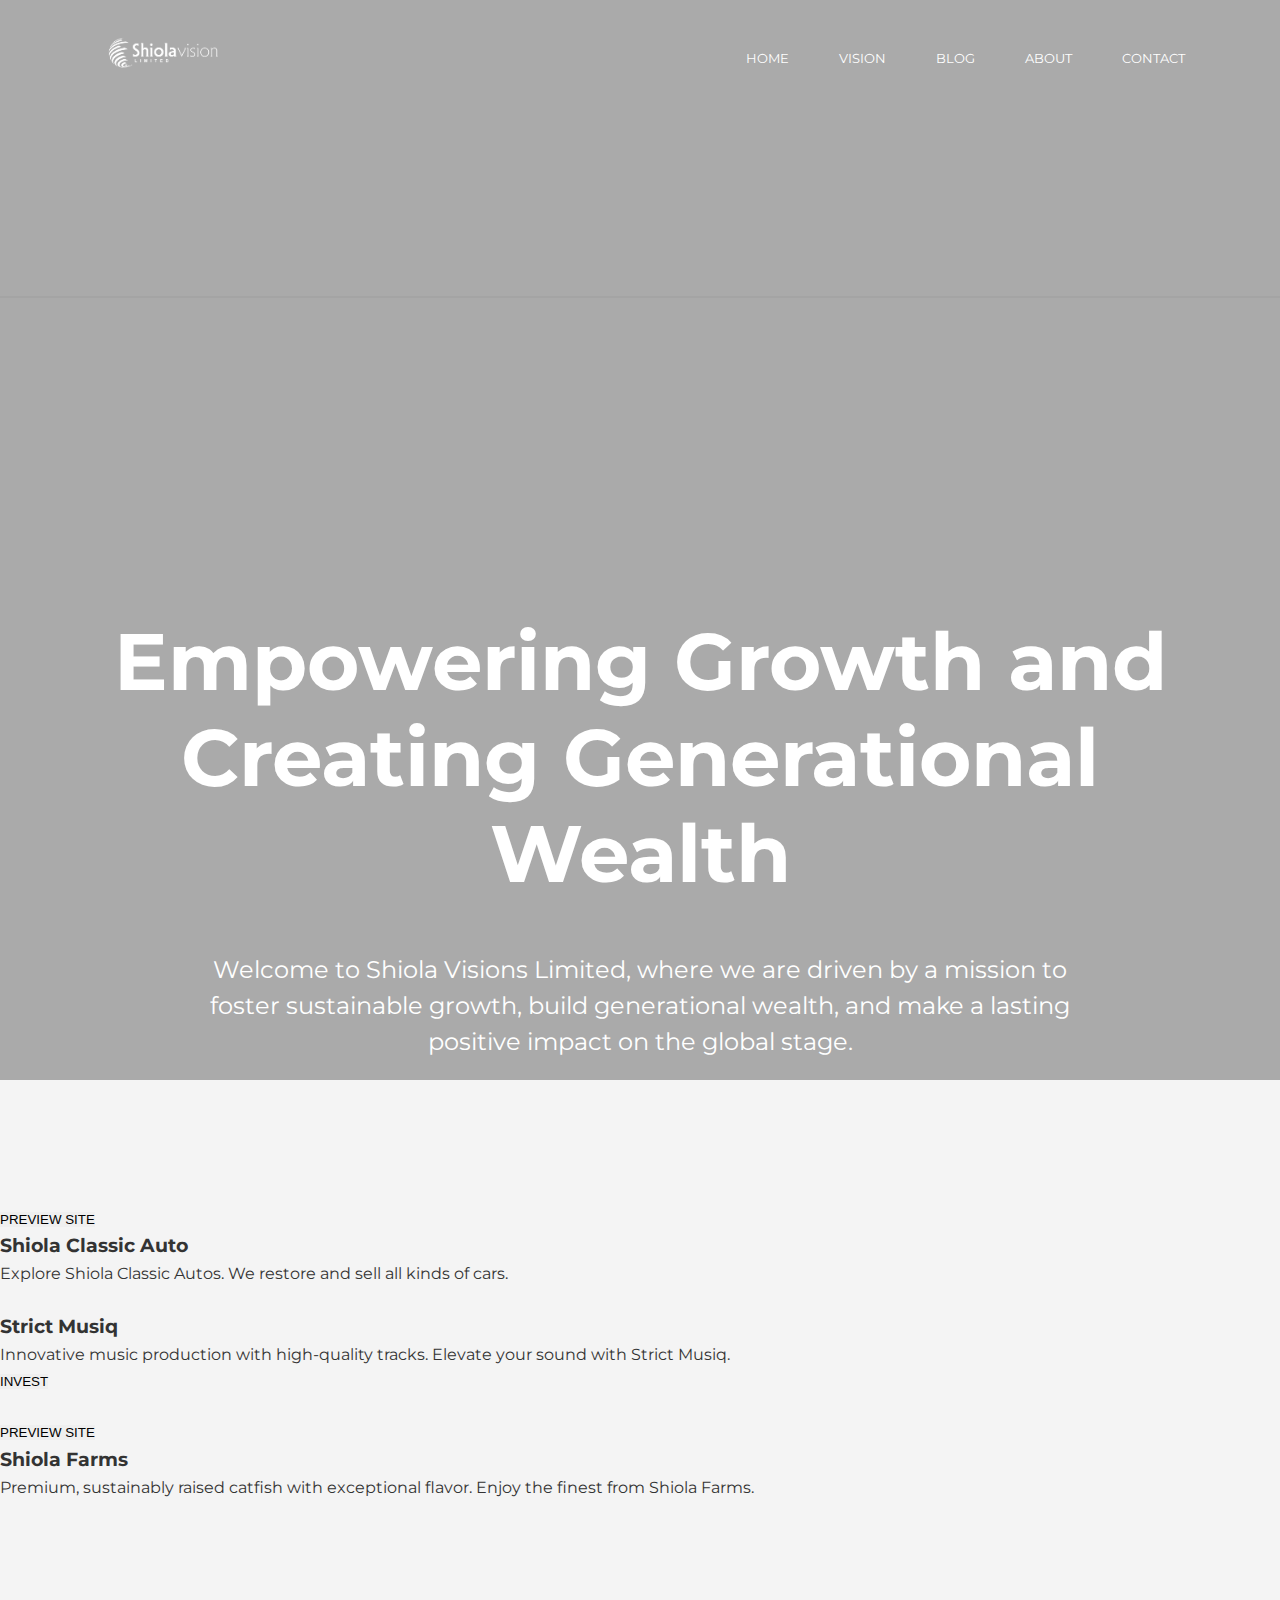
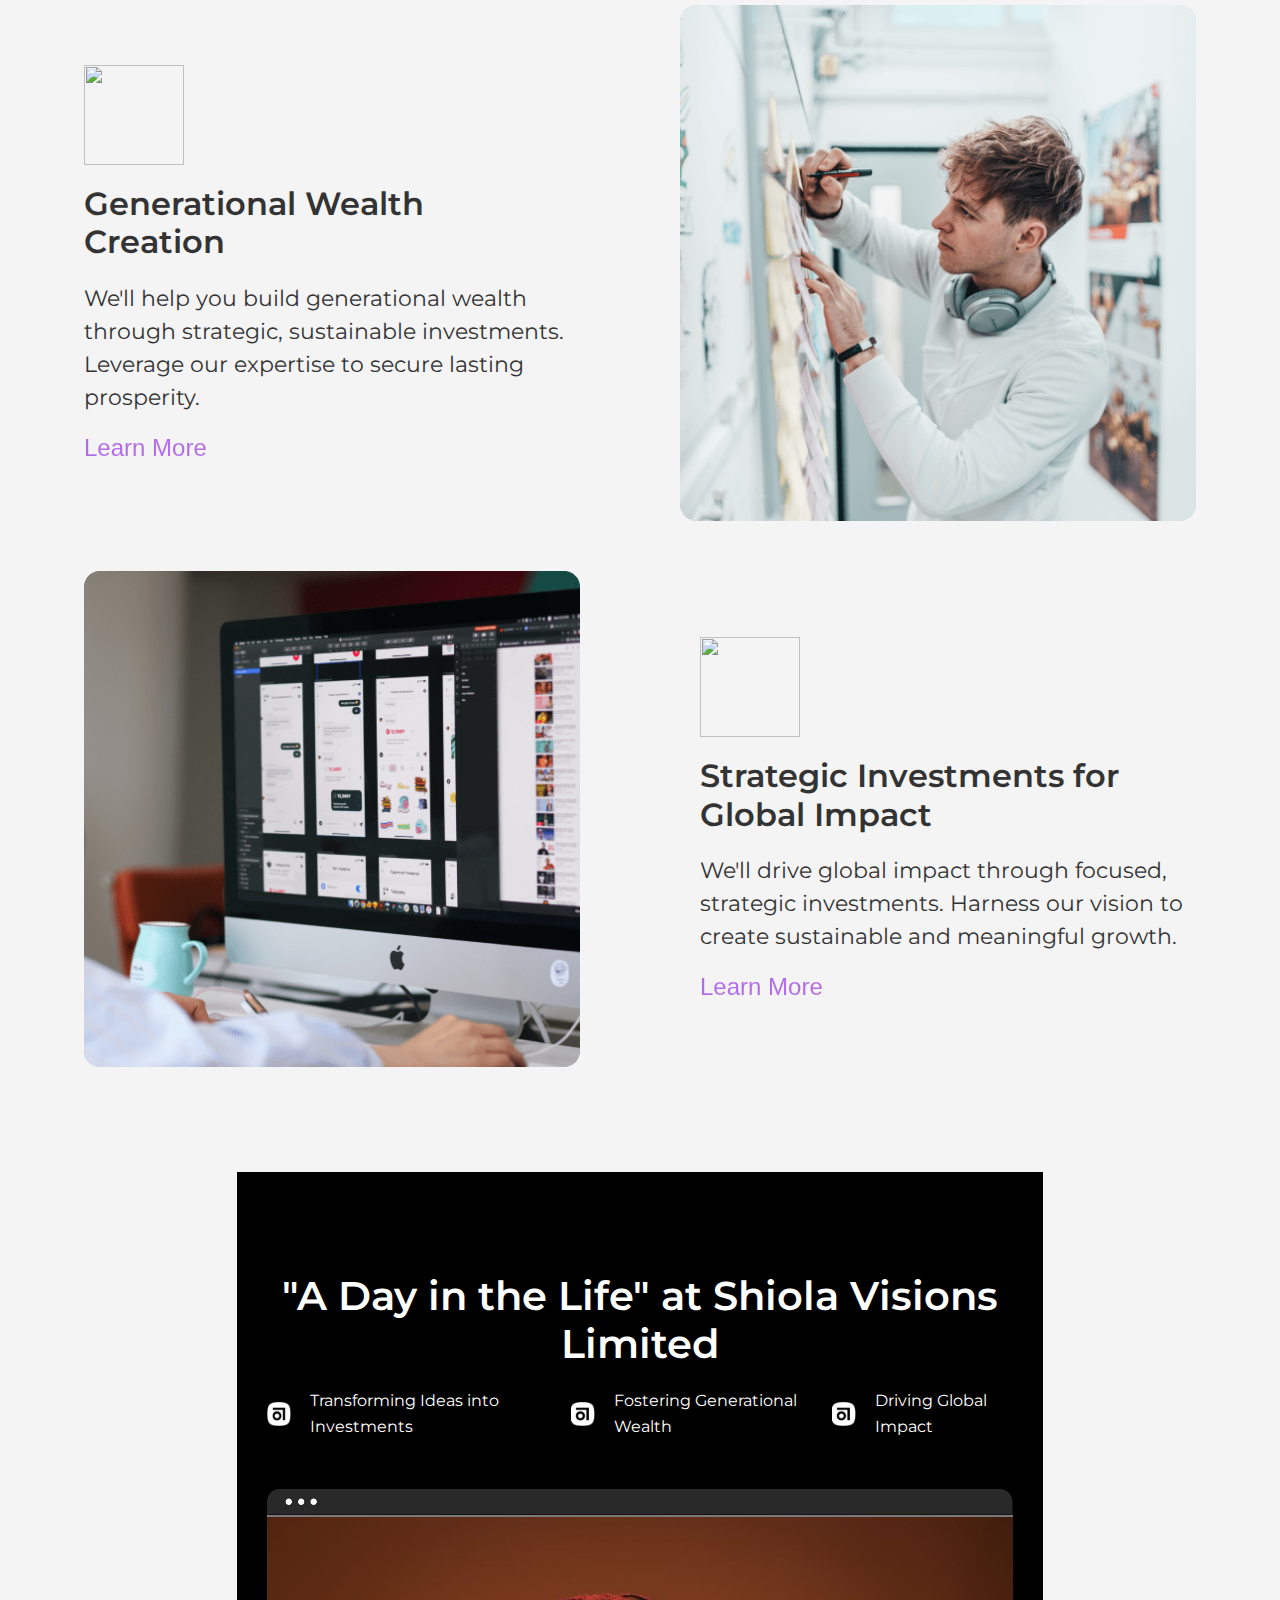
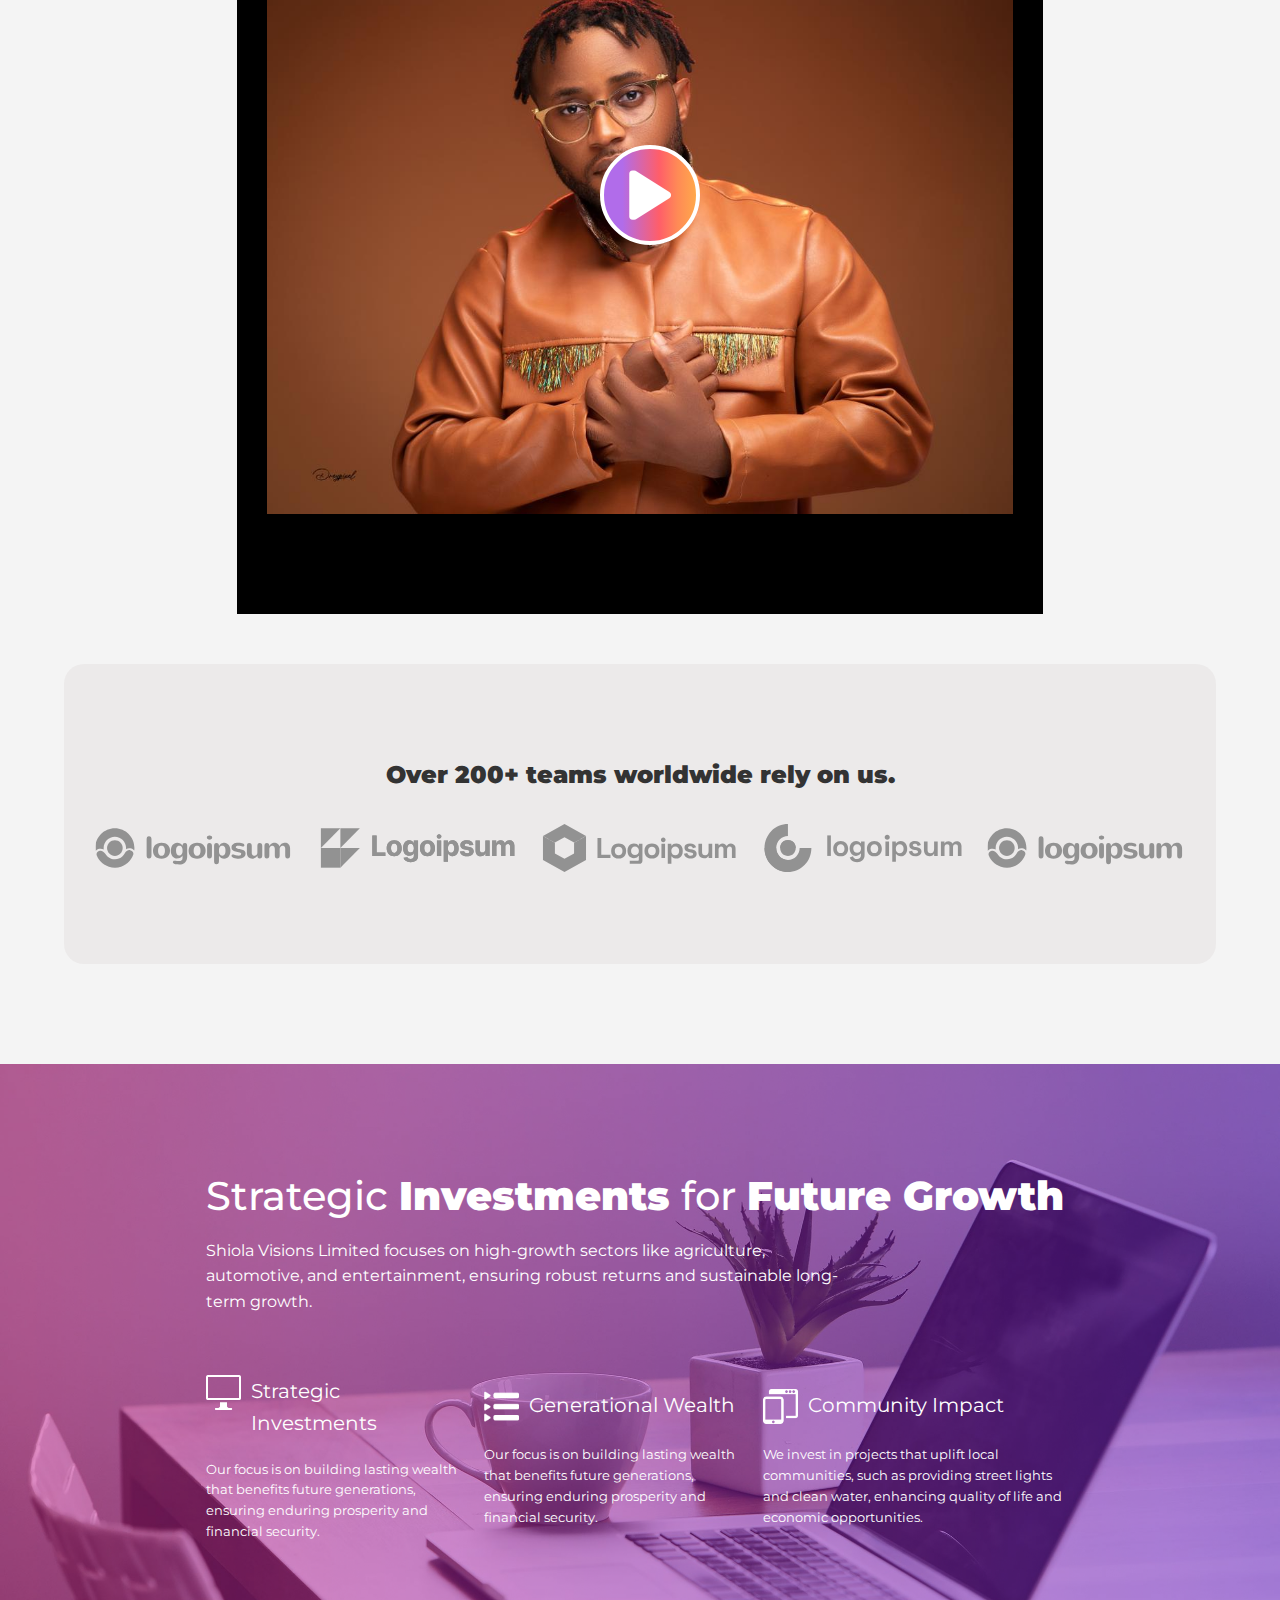
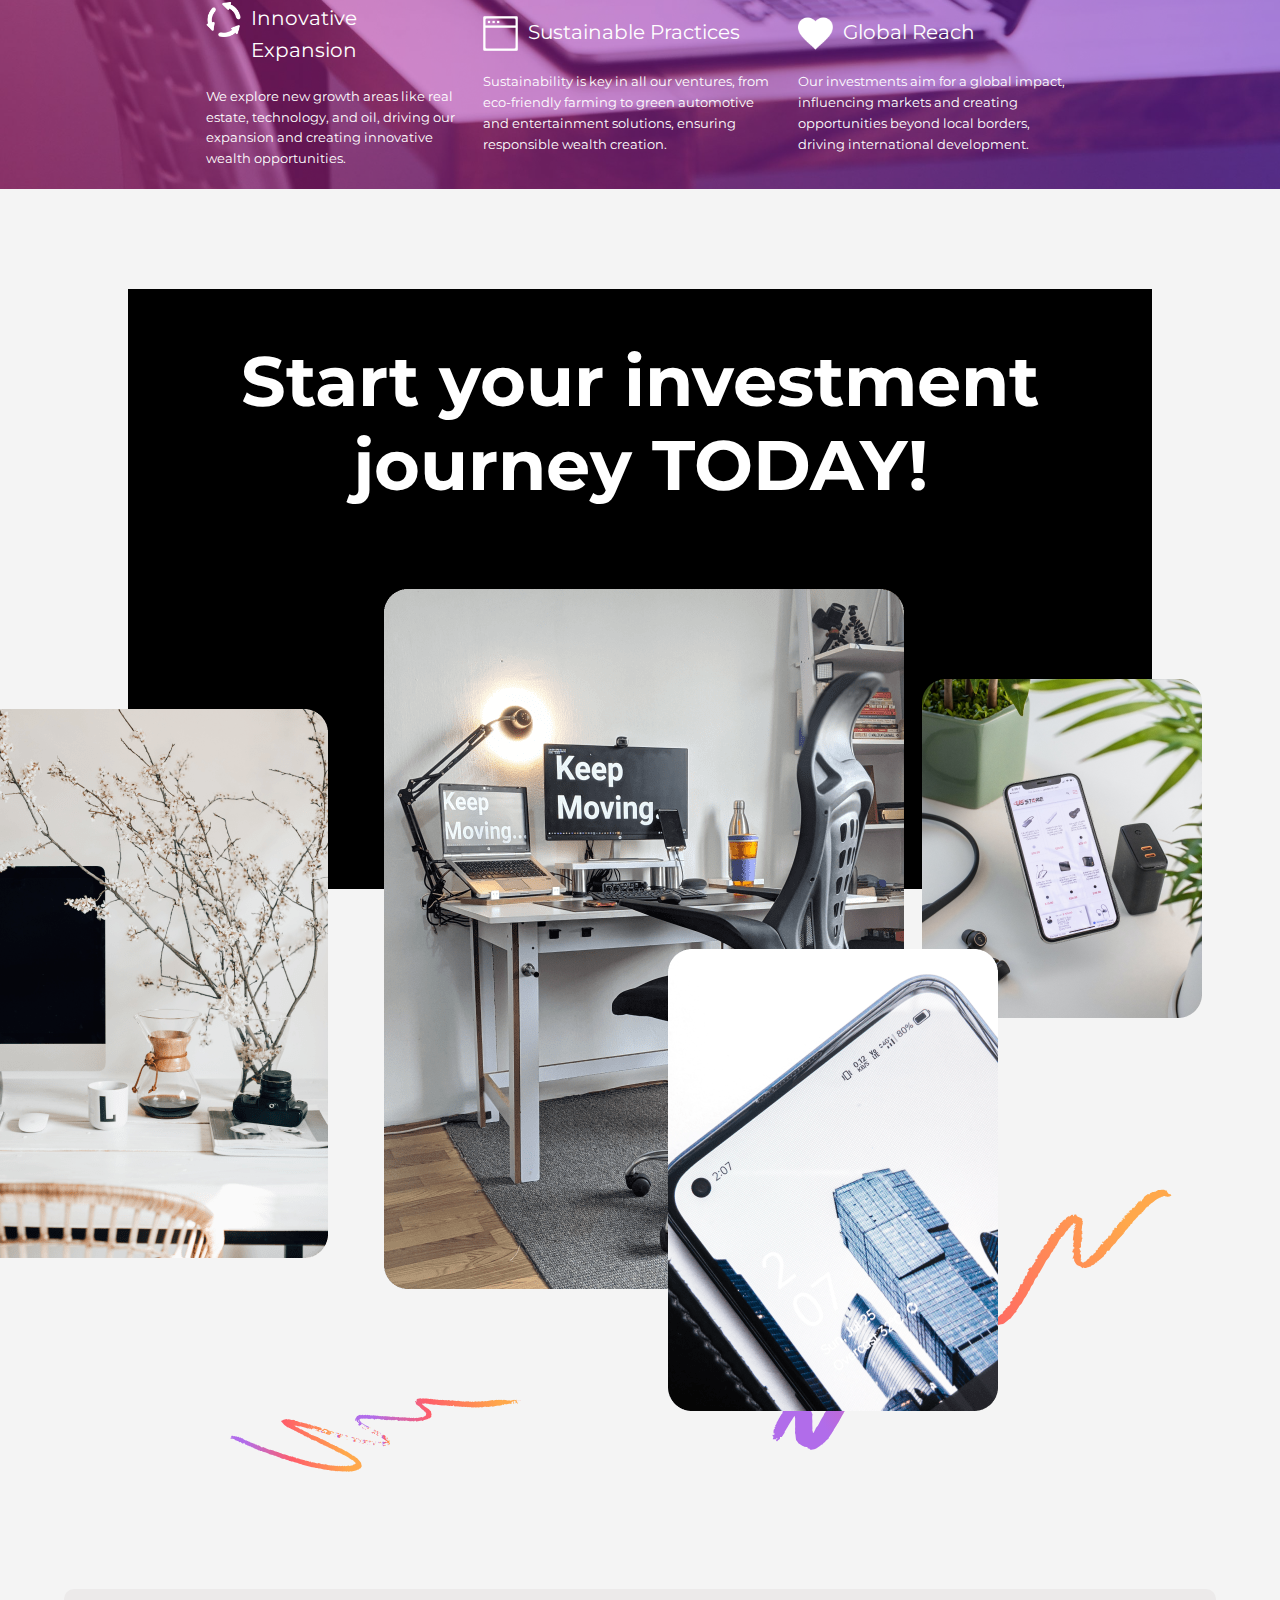
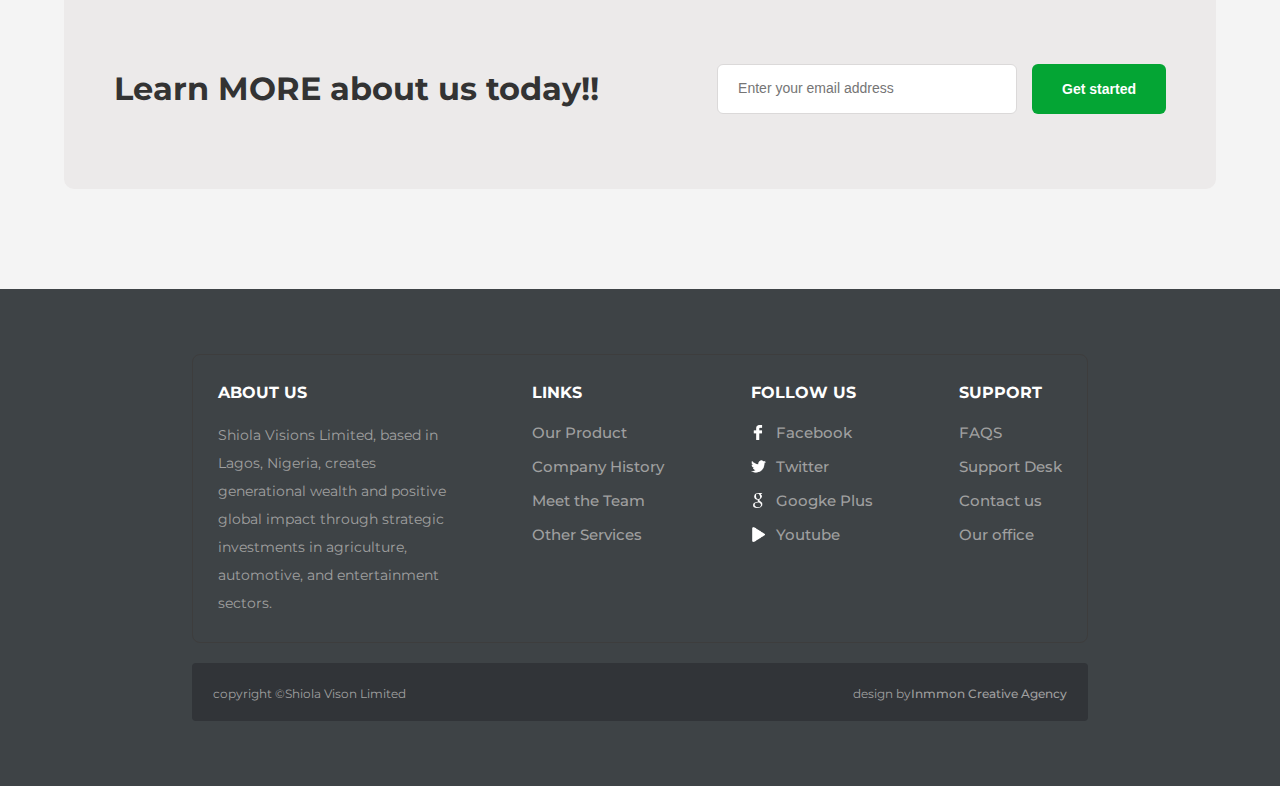
==== index.html @ ee357a6e "home page" ====
<!DOCTYPE html>
<html lang="en">
  <head>
    <meta charset="UTF-8" />
    <meta name="viewport" content="width=device-width, initial-scale=1.0" />
    <link rel="preconnect" href="https://fonts.googleapis.com" />
    <link rel="preconnect" href="https://fonts.gstatic.com" crossorigin />
    <link
      href="https://fonts.googleapis.com/css2?family=Montserrat:ital,wght@0,100..900;1,100..900&display=swap"
      rel="stylesheet"
    />
    <link rel="stylesheet" href="./styles/home.css" />
    <title>Shiola - Investment</title>
  </head>

  <body>
    <div class="wrapper">
      <div class="w-container">
        <div class="hero__section">
          <video autoplay muted loop class="background-video">
            <source
              src="https://cdn.prod.website-files.com/6671d2a444a758a50df5f2ff%2F669633b701ff327864577fe0_Video%20Banner%20Stock%20Videos%20-%20Rural%2C%20Farming%2C%20Agriculture%2C%20Nature-transcode.mp4"
              type="video/mp4"
            />
          </video>
          <div class="background-overlay"></div>
          <div class="header-c">
            <header>
              <div class="header-logo">
                <img src="./asset/home/logo.png" alt="Shiola Logo" />
              </div>
              <div class="header-nav">
                <nav>
                  <ul>
                    <li><a href="index.html" class="active">Home</a></li>
                    <li><a href="about.html">Vision</a></li>
                    <li><a href="blog.html">Blog</a></li>
                    <li><a href="about.html">About</a></li>
                    <li><a href="contact.html">Contact</a></li>
                  </ul>
                </nav>
              </div>
            </header>
          </div>
          <div class="divider"></div>
          <div class="hero">
            <div class="hero-text">
              <h3>
                Empowering Growth and <br />
                Creating Generational <br />
                Wealth
              </h3>
              <p>
                Welcome to Shiola Visions Limited, where we are driven by a
                mission to <br />
                foster sustainable growth, build generational wealth, and make a
                lasting <br />
                positive impact on the global stage.
              </p>
            </div>
          </div>
        </div>
        <div class="product__section">
          <div class="c__section">
            <div class="c__header">
              <img src="" alt="" />
              <div class="c__top__overlay"></div>
              <button class="c__top__btn">PREVIEW SITE</button>
            </div>
            <div class="c__body">
              <h3>Shiola Classic Auto</h3>
              <p>
                Explore Shiola Classic Autos. We restore and sell all kinds of
                cars.
              </p>
            </div>
          </div>
          <div class="m__section">
            <img src="" alt="" />
            <div class="m__body">
              <h3>Strict Musiq</h3>
              <p>
                Innovative music production with high-quality tracks. Elevate
                your sound with Strict Musiq.
              </p>
              <button>INVEST</button>
            </div>
          </div>
          <div class="f__section">
            <div class="f__header">
              <img src="" alt="" />
              <div class="f__top__overlay"></div>
              <button class="f__top__btn">PREVIEW SITE</button>
            </div>
            <div class="f__body">
              <h3>Shiola Farms</h3>
              <p>
                Premium, sustainably raised catfish with exceptional flavor.
                Enjoy the finest from Shiola Farms.
              </p>
            </div>
          </div>
        </div>
        <div class="investment__section">
          <div class="investment__t">
            <div class="i__top__left">
              <img
                src="https://cdn.prod.website-files.com/6671d2a444a758a50df5f2ff/66963cb0915e76bbca6225fa_Icon.svg"
                alt=""
                loading="lazy"
              />
              <h3>
                Generational Wealth <br />
                Creation
              </h3>
              <p>
                We'll help you build generational wealth through strategic,
                sustainable investments. Leverage our expertise to secure
                lasting prosperity.
              </p>
              <button>Learn More</button>
            </div>
            <div class="i__top__right">
              <img src="./asset/home/person-wall.png" alt="" loading="lazy" />
            </div>
          </div>
          <div class="investment__b">
            <div class="i__bottom__left">
              <img src="./asset/home/person-hand.png" alt="" />
            </div>
            <div class="i__bottom__right">
              <img
                src="https://cdn.prod.website-files.com/6671d2a444a758a50df5f2ff/66963cb0915e76bbca6225fe_Icon%202.svg"
                alt=""
              />
              <h3>Strategic Investments for Global Impact</h3>
              <p>
                We'll drive global impact through focused, strategic
                investments. Harness our vision to create sustainable and
                meaningful growth.
              </p>
              <button>Learn More</button>
            </div>
          </div>
        </div>
        <div class="artist__section">
          <div class="artist__t">
            <div class="artist__des">
              <h2>
                "A Day in the Life" at Shiola Visions <br />
                Limited
              </h2>
              <div class="artist__more__des">
                <div>
                  <img
                    src="./asset/home/abstract-logo-removebg-preview.png"
                    alt=""
                  />
                  <p>Transforming Ideas into Investments</p>
                </div>
                <div>
                  <img
                    src="./asset/home/abstract-logo-removebg-preview.png"
                    alt=""
                  />
                  <p>Fostering Generational Wealth</p>
                </div>
                <div>
                  <img
                    src="./asset/home/abstract-logo-removebg-preview.png"
                    alt=""
                  />
                  <p>Driving Global Impact</p>
                </div>
              </div>
            </div>
            <div class="artist__img">
              <img src="./asset/home/dot-dot.png" alt="" />
              <div class="divider"></div>
              <img src="./asset/home/artist.jpeg" alt="" />
            </div>
            <div class="play__btn">
              <img src="./asset/home/play.png" alt="" />
            </div>
          </div>
          <div class="artist__b">
            <p>Over 200+ teams worldwide rely on us.</p>
            <div class="artist__b__img">
              <img src="./asset/home/Mask Group.svg" alt="" />
              <img src="./asset/home/Mask Group-1.svg" alt="" />
              <img src="./asset/home/Mask Group-2.svg" alt="" />
              <img src="./asset/home/Mask Group-4.svg" alt="" />
              <img src="./asset/home/Mask Group.svg" alt="" />
            </div>
          </div>
        </div>
        <div class="future__section">
          <div class="future__section__wrapper">
            <img
              src="./asset/home/coffee-table.jpg"
              alt="coffee-table"
              class="coffee-table"
            />
            <img
              src="./asset/home/color-overlay.jpg"
              alt="overlay image"
              class="overlay-image"
            />
            <div class="future__t">
              <h6>
                Strategic <span>Investments</span> for
                <span>Future Growth</span>
              </h6>
              <p>
                Shiola Visions Limited focuses on high-growth sectors like
                agriculture, <br />automotive, and entertainment, ensuring
                robust returns and sustainable long- <br />term growth.
              </p>
            </div>
            <div class="future__m">
              <div>
                <div class="top">
                  <img src="./asset/home/desktop.png" alt="" />
                  <p>Strategic Investments</p>
                </div>
                <p>
                  Our focus is on building lasting wealth that benefits future
                  generations, ensuring enduring prosperity and financial
                  security.
                </p>
              </div>
              <div>
                <div class="top">
                  <img src="./asset/home/bread_crumb.png" alt="" />
                  <p>Generational Wealth</p>
                </div>
                <p>
                  Our focus is on building lasting wealth that benefits future
                  generations, ensuring enduring prosperity and financial
                  security.
                </p>
              </div>
              <div>
                <div class="top">
                  <img src="./asset/home/two_tablet.png" alt="" />
                  <p>Community Impact</p>
                </div>
                <p>
                  We invest in projects that uplift local communities, such as
                  providing street lights and clean water, enhancing quality of
                  life and economic opportunities.
                </p>
              </div>
            </div>
            <div class="future__b">
              <div>
                <div class="top">
                  <img src="./asset/home/loader.png" alt="" />
                  <p>Innovative Expansion</p>
                </div>
                <p>
                  We explore new growth areas like real estate, technology, and
                  oil, driving our expansion and creating innovative wealth
                  opportunities.
                </p>
              </div>
              <div>
                <div class="top">
                  <img src="./asset/home/one_tablet.png" alt="" />
                  <p>Sustainable Practices</p>
                </div>
                <p>
                  Sustainability is key in all our ventures, from eco-friendly
                  farming to green automotive and entertainment solutions,
                  ensuring responsible wealth creation.
                </p>
              </div>
              <div>
                <div class="top">
                  <img src="./asset/home/heart.png" alt="" />
                  <p>Global Reach</p>
                </div>
                <p>
                  Our investments aim for a global impact, influencing markets
                  and creating opportunities beyond local borders, driving
                  international development.
                </p>
              </div>
            </div>
          </div>
        </div>
        <div class="journey__section">
          <h3>
            Start your investment <br />
            journey TODAY!
          </h3>
          <img
            src="./asset/home/flower_camera.png"
            alt="camera"
            class="camera"
          />
          <img
            src="./asset/home/workstation.png"
            alt="workstation"
            class="workstation"
          />
          <img
            src="./asset/home/building.png"
            alt="building"
            class="building"
          />
          <img src="./asset/home/phone_charger.png" alt="phone" class="phone" />
          <img
            src="./asset/home/zigzag-1.svg"
            alt="camera"
            class="zigzag-1"
            style="width: 300px"
          />
          <img
            src="./asset/home/zigzag.svg"
            alt="camera"
            class="zigzag-2"
            style="width: 400px"
          />
        </div>
        <div class="contact__section">
          <h3>Learn MORE about us today!!</h3>
          <div>
            <input type="text" placeholder="Enter your email address" />
            <button>Get started</button>
          </div>
        </div>
        <footer>
          <div class="f__wrapper">
            <div class="top">
              <div class="about">
                <h4>about us</h4>
              <p>  Shiola Visions Limited, based in <br />
                Lagos, Nigeria, creates <br />
                generational wealth and positive <br />
                global impact through strategic <br />
                investments in agriculture,<br />
                automotive, and entertainment <br />
                sectors.</p>
              </div>
              <div class="links">
                <h4>links</h4>
                <ul>
                  <li><a href="">Our Product</a></li>
                  <li><a href="">Company History</a></li>
                  <li><a href="">Meet the Team</a></li>
                  <li><a href="">Other Services</a></li>
                </ul>
              </div>
              <div class="socials">
                <h4>follow us</h4>
                <ul>
                  <li>
                    <img src="./asset/home/facebook.png" alt="facebook" />
                    <a href="">Facebook</a>
                  </li>
                  <li>
                    <img src="./asset/home/twitter.png" alt="twitter" />
                    <a href="">Twitter</a>
                  </li>
                  <li>
                    <img src="./asset/home/google.png" alt="google" />
                    <a href="">Googke Plus</a>
                  </li>
                  <li>
                    <img src="./asset/home/youtube.png" alt="youtube" />
                    <a href="">Youtube</a>
                  </li>
                </ul>
              </div>
              <div class="support">
                <h4>support</h4>
                <ul>
                  <li><a href="">FAQS</a></li>
                  <li><a href="">Support Desk</a></li>
                  <li><a href="">Contact us</a></li>
                  <li><a href="">Our office</a></li>
                </ul>
              </div>
            </div>
            <div class="bottom">
              <p>copyright &copy;Shiola Vison Limited</p>
              <div>
                <p>design by</p>
                <a href="">Inmmon Creative Agency</a>
              </div>
            </div>
          </div>
        </footer>
      </div>
    </div>
    <!-- Closing .w-container -->
    <!-- Closing .wrapper -->

    <script src="./index.js"></script>
  </body>
</html>
---- styles/home.css ----
/* Reset and base styles */
*,
*:before,
*:after {
  padding: 0;
  margin: 0;
  box-sizing: border-box;
}

input,
textarea {
  outline: none;
}

button,
input[type="submit"] {
  outline: none;
  border: none;
}

button:hover,
input[type="submit"] {
  cursor: pointer;
  transform: translateY(-0.25em);
}
ul {
  list-style: none;
}

li,
a {
  text-decoration: none;
}

body {
  font-family: "Montserrat", sans-serif;
  font-size: 16px;
  line-height: 1.6;
  color: #333;
  background-color: #f4f4f4;
}
.wrapper {
  display: flex;
  flex-direction: column;
}

.w-container {
  display: flex;
  flex-direction: column;
  gap: 100px;
}
.hero__section {
  height: 120vh;
  width: 100%;
  display: flex;
  flex-direction: column;
  justify-content: space-between;
  align-items: center;
  color: white;
  text-align: center;
}

/* Background video */
.background-video {
  position: absolute;
  top: 0;
  left: 0;
  width: 100%;
  height: 120vh;
  z-index: 0;
  object-fit: cover;
  pointer-events: none;
}

/* Background overlay for fallback image and color */
.background-overlay {
  position: absolute;
  top: 0;
  left: 0;
  width: 100%;
  height: 120vh;
  background-color: rgba(0, 0, 0, 0.3);
  z-index: 1;
}

header {
  position: absolute;
  top: 0;
  left: 0;
  width: 100%;
  padding: 20px 80px;
  display: flex;
  justify-content: space-between;
  align-items: center;
  z-index: 2;
}

.header-logo img {
  max-width: 150px;
}

.header-nav ul {
  display: flex;
  gap: 20px;
}

.header-nav ul li a {
  color: white;
  text-decoration: none;
  padding: 10px 15px;
  border-radius: 5px;
  text-transform: uppercase;
  font-size: 0.8rem;
  transition: background-color 0.3s;
}

.header-nav ul li a:hover,
.header-nav ul li a.active,
.header-nav ul li a:focus,
.header-nav ul li a::active {
  border: 0.3px solid white;
}

/* Hero section */
.hero {
  z-index: 2;
  color: white;
  text-align: center;
  padding: 20px;
}

.hero h3 {
  font-size: 5rem;
  line-height: 1.2 !important;
}

.hero p {
  font-size: 1.5rem;
  line-height: 1.5 !important;
  margin-top: 50px;
}
.divider {
  width: 100%;
  height: 2px;
  background-color: #c2bfbf;
  border: 0.5px solid #ccc;
  margin: 20px 0;
  opacity: 0.2;
}

.investment__section {
  display: flex;
  align-self: center;
  flex-direction: column;
  align-items: center;
  justify-content: center;
  padding: 5px 20px;
  width: 90%;
}

.investment__t,
.investment__b {
  display: flex;
  align-items: center;
  justify-content: space-between;
}
.investment__t {
  margin-bottom: 50px;
}

.i__top__left,
.i__bottom__right {
  display: flex;
  flex-direction: column;
  flex: 1;
  gap: 20px;
}
.i__top__left {
  margin-right: 80px;
}
.i__bottom__left {
  margin-right: 120px;
}

.i__top__left img,
.i__bottom__right img {
  height: 100px;
  width: 100px;
  object-fit: cover;
}

.i__top__left h3,
.i__bottom__right h3 {
  font-size: 32px;
  font-weight: 600;
  line-height: 1.2;
}
.i__top__left p,
.i__bottom__right p {
  font-size: 22px;
  line-height: 1.5;
}
.i__top__left button,
.i__bottom__right button {
  text-align: start;
  background-image: linear-gradient(
    to right,
    #b16cea 20%,
    #ff5e69 60%,
    #ff8a56 80%,
    #ffa84b
  );
  -webkit-background-clip: text;
  background-clip: text;
  color: transparent;
  font-size: 24px;
}

.i__top__right,
.i__bottom__left {
  display: flex;
  flex: 1;
}

.i__top__right img,
.i__bottom__left img {
  height: 100%;
  width: 100%;
  object-fit: cover;
}

.artist__section {
  display: flex;
  flex-direction: column;
  width: 90%;
  align-self: center;
  justify-content: center;
  align-items: center;
  gap: 50px;
}
.artist__t {
  position: relative;
  width: 70%;
  display: flex;
  align-self: center;
  justify-content: space-between;
  flex-direction: column;
  background-color: #000;
  box-shadow: rgba(0, 0, 0, 0.3);
  padding: 100px 30px;
  color: #fff;
  gap: 50px;
  .artist__img {
    width: 100%;
    cursor: pointer;
    img {
      width: 100%;
      display: block;
      object-fit: cover;
      margin: 0 !important;
    }
    .divider {
      margin: 0 !important;
      background-color: #cccbcb !important;
      opacity: 0.6;
    }
  }
  .play__btn {
    position: absolute;
    top: 55%;
    left: 45%;
    width: 100px;
    height: 100px;
    background-image: linear-gradient(
      to right,
      #b16cea 20%,
      #ff5e69 60%,
      #ff8a56 80%,
      #ffa84b
    );
    border-radius: 50%;
    border: 4px solid #fff;
    display: flex;
    justify-content: center;
    align-items: center;
    cursor: pointer;
    img {
      width: 50px;
      height: 50px;
      object-fit: cover;
    }
  }
}
.artist__des {
  display: flex;
  flex-direction: column;
  justify-content: center;
  align-items: center;
  gap: 20px;
  text-align: center;
  h2 {
    font-size: 2.5rem;
    font-weight: 600;
    line-height: 1.2;
  }
  .artist__more__des {
    display: flex;
    align-items: center;
    justify-content: space-between;
    gap: 20px;
    div {
      display: flex;
      flex-direction: row;
      gap: 3px;
      align-items: center;
      justify-content: space-around;
      text-align: start;
      img {
        width: 24px;
        height: 24px;
        border-radius: 5px;
        margin-right: 1rem;
        filter: invert(1) grayscale(1) brightness(2);
        object-fit: cover;
      }
    }
  }
}
.artist__b {
  width: 100%;
  display: flex;
  flex-direction: column;
  gap: 30px;
  align-items: center;
  justify-content: center;
  background-color: #eceaea;
  border-radius: 20px;
  height: 300px;
  padding: 10px 30px;
  p {
    color: #333;
    font-size: 1.5rem;
    font-weight: 900;
  }
  .artist__b__img {
    width: 100%;
    display: flex;
    align-items: center;
    justify-content: space-between;
    img {
      width: 200px;
      display: block;
      object-fit: cover;
    }
  }
}

.future__section {
  position: relative;
  width: 100%;
  display: flex;
  flex-direction: column;
  color: #fff;
  padding: 100px 20px 20px 20px;
  .coffee-table {
    position: absolute;
    top: 0;
    left: 0;
    width: 100%;
    height: 100%;
    object-fit: cover;
    z-index: 0;
  }
  .overlay-image {
    position: absolute;
    top: 0;
    left: 0;
    width: 100%;
    height: 100%;
    background-color: rgba(0, 0, 0, 0.3);
    z-index: 1;
    opacity: 0.5;
  }
  .future__section__wrapper {
    width: 70%;
    display: flex;
    flex-direction: column;
    align-self: center;
    justify-content: space-between;
    align-items: center;
    gap: 60px;
    .future__t {
      z-index: 99999;
      display: flex;
      flex-direction: column;
      gap: 10px;
      align-items: start;
      justify-content: center;
      align-self: flex-start;
      h6 {
        font-size: 40px;
        font-weight: 500;
        span {
          font-weight: 900;
        }
      }
    }
    .future__m,
    .future__b {
      z-index: 99999;
      display: flex;
      align-items: center;
      justify-content: space-between;

      gap: 26px;
      img {
        width: 35px;
        height: 35px;
      }
      div {
        display: flex;
        flex-direction: column;
        gap: 20px;
        .top {
          display: flex;
          flex-direction: row;
          align-items: start;
          gap: 10px;
          p {
            font-size: 20px;
          }
        }
        p {
          font-size: 13px;
        }
      }
    }
    .future__b {
      z-index: 99999;
    }
  }
}

.journey__section {
  position: relative;
  width: 80%;
  height: 600px;
  display: flex;
  flex-direction: column;
  gap: 50px;
  padding: 50px 0;
  background-color: #000;
  box-shadow: rgba(0, 0, 0, 0.3);
  color: #fff;
  align-self: center;
  h3 {
    font-size: 70px;
    text-align: center;
    line-height: 1.2;
  }
  img {
    /* height: 100%; */
    display: block;
    object-fit: cover;
  }
  .camera {
    position: absolute;
    left: -200px;
    top: 70%;
  }
  .workstation {
    position: absolute;
    left: 25%;
    top: 50%;
  }
  .building {
    position: absolute;
    right: 15%;
    top: 110%;
    z-index: 1;
  }
  .phone {
    position: absolute;
    right: -50px;
    top: 65%;
  }
  .zigzag-1 {
    position: absolute;
    left: 100px;
    top: 180%;
  }
  .zigzag-2 {
    position: absolute;
    right: -20px;
    top: 150%;
  }
}

.contact__section {
  background-color: #eceaea;
  width: 90%;
  display: flex;
  align-items: center;
  justify-content: space-between;
  padding: 20px 50px;
  align-self: center;
  margin-top: 600px;
  border-radius: 10px;
  height: 200px;
  h3 {
    font-size: 2rem;
    font-weight: 700;
  }
  div {
    display: flex;
    gap: 15px;
    input {
      outline: none;
      background-color: white;
      padding: 13px 20px;
      width: 300px;
      border-radius: 6px;
      border: 0.5px solid #dbd9d9;
      height: 50px;
      &::placeholder {
        font-size: 14px;
      }
      &:focus {
        border: 0.5px solid #000;
      }
    }
    button {
      padding: 13px 30px;
      font-size: 14px;
      border-radius: 6px;
      font-weight: 700;
      text-align: center;
      background-color: rgb(4, 165, 52);
      color: white;
      &:hover {
        background-color: rgba(1, 1, 10, 0.918);
      }
    }
  }
}
footer {
  background-color: #3e4346;
  color: #a0a0a0;
  width: 100%;
  display: flex;
  padding: 65px 0;
  justify-content: center;
  align-items: center;
  .f__wrapper {
    width: 70%;
    display: flex;
    flex-direction: column;
    align-self: center;
    align-items: start;
    justify-content: center;
    gap: 20px;

    h4 {
      text-transform: uppercase;
      font-weight: 700;
      color: #fff !important;
      margin-bottom: 15px;
    }
    a {
      text-decoration: none !important;
      color: #a0a0a0 !important;
      font-size: 15px;
      font-weight: 500;
    }
    ul {
      display: flex;
      flex-direction: column;
      gap: 10px;
      li {
        display: flex;
        gap: 10px;
        align-items: center;
        justify-content: start;
        img {
          height: 15px;
        }
      }
    }
    .top {
      display: flex;
      align-items: start;
      justify-content: space-between;
      gap: 50px;
      padding: 25px;
      border: 0.2px solid #3d3d3d;
      border-radius: 8px;
      box-shadow: rgba(0, 0, 0, 0.5);
      width: 100%;
      .about {
        display: flex;
        flex-direction: column;
        p {
          font-size: 14px;
          line-height: 2;
        }
      }
    }
    .bottom{
      background-color: #313438;
      border-radius: 4px;
      padding: 21px 21px 18px;
      display: flex;
      align-items: center;
      justify-content: space-between;
      width: 100%;
      p{
        font-size: 12px;
        color: #a0a0a0;
      }
      div{
        display: flex;
        align-items: center;
        justify-content: center;
        p{
          font-size: 12px;
          color: #a0a0a0;
        }
        a{
          font-size: 12px;
          color: #91959c;
          text-decoration: solid;
        }
      }
    }
  }
}
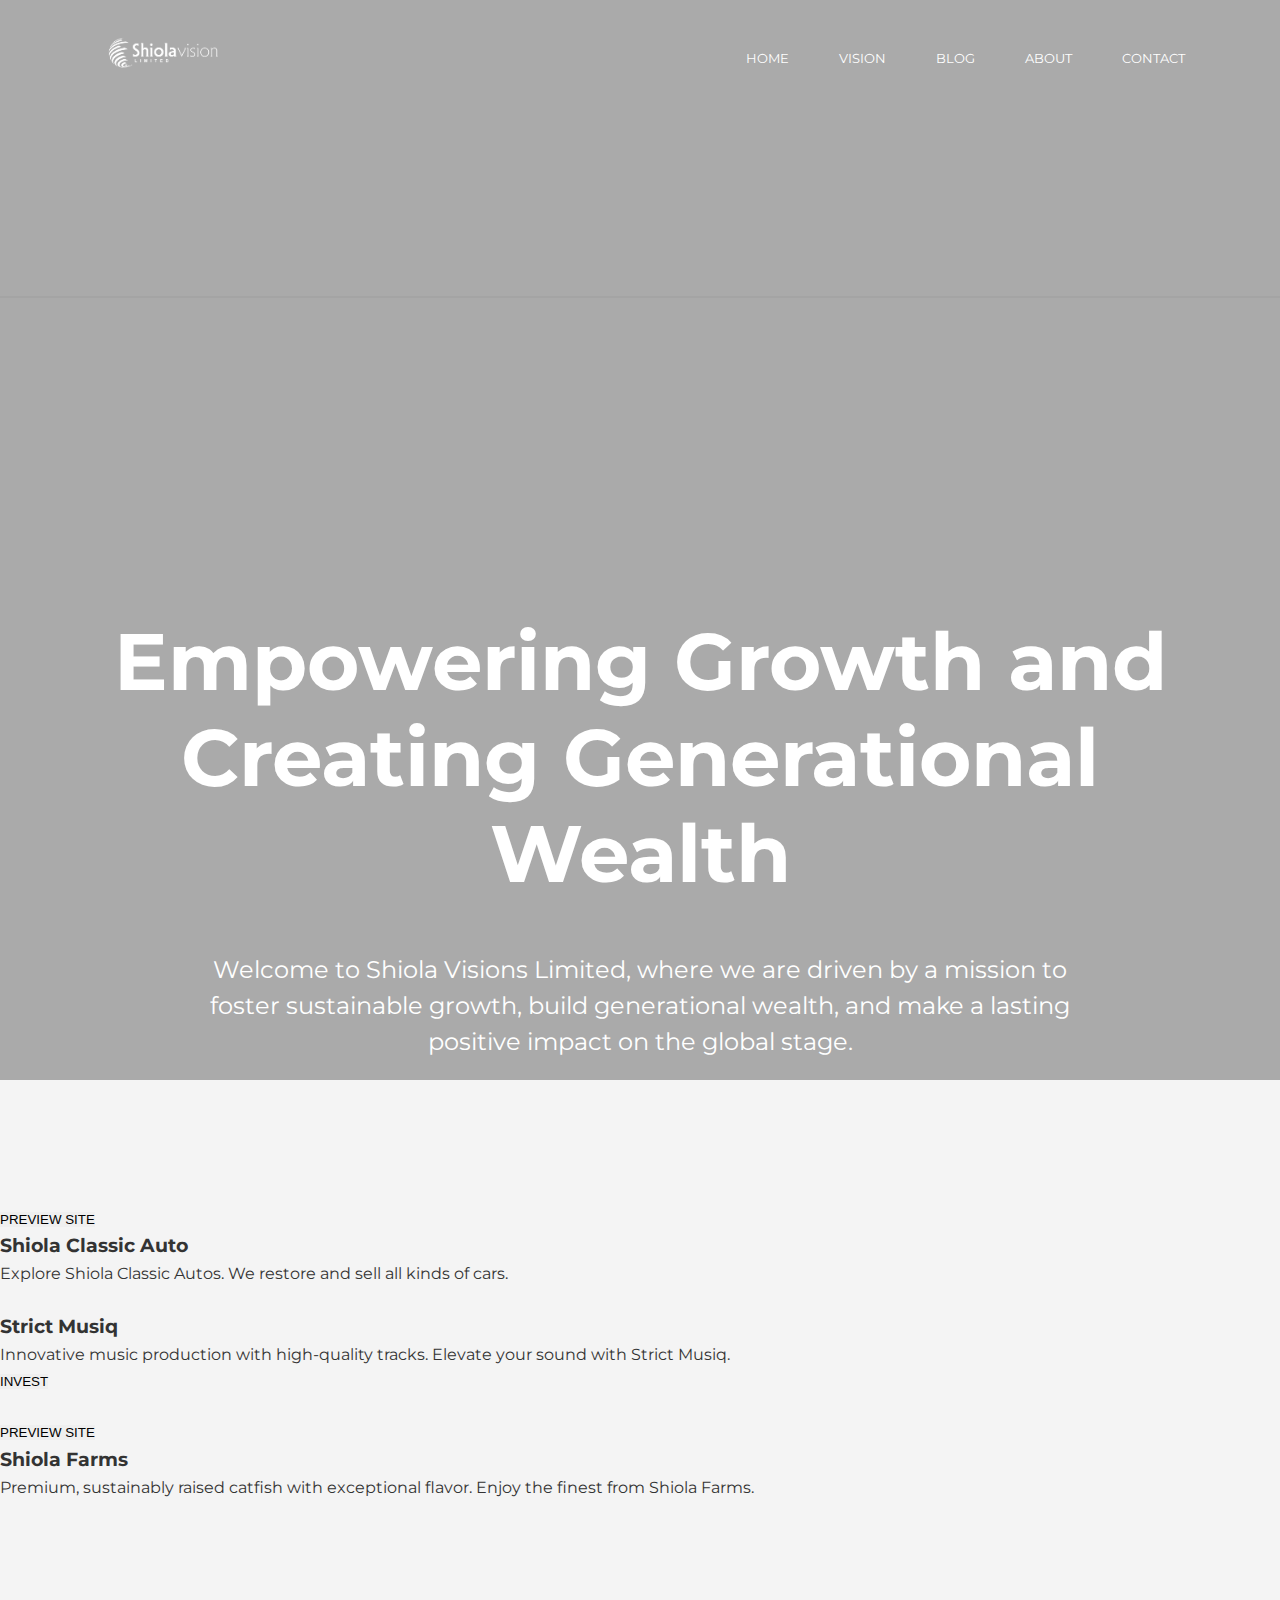
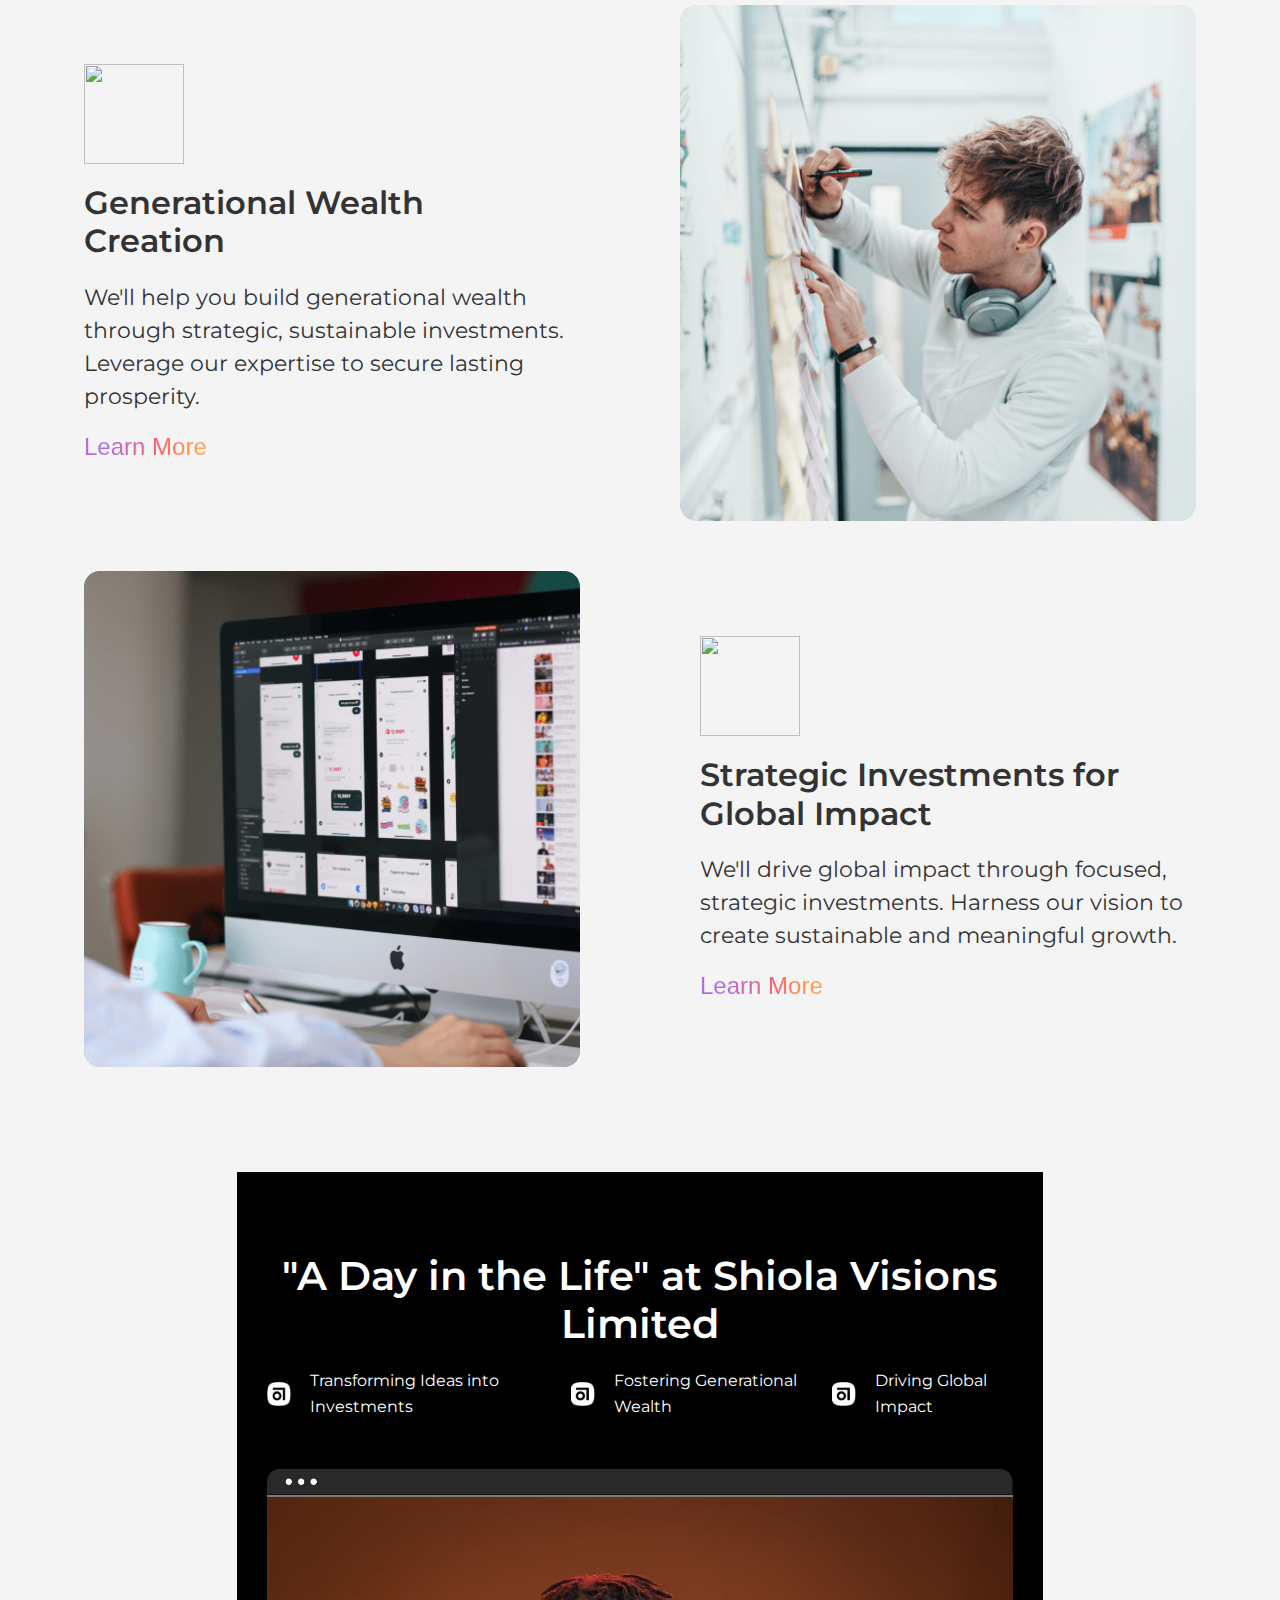
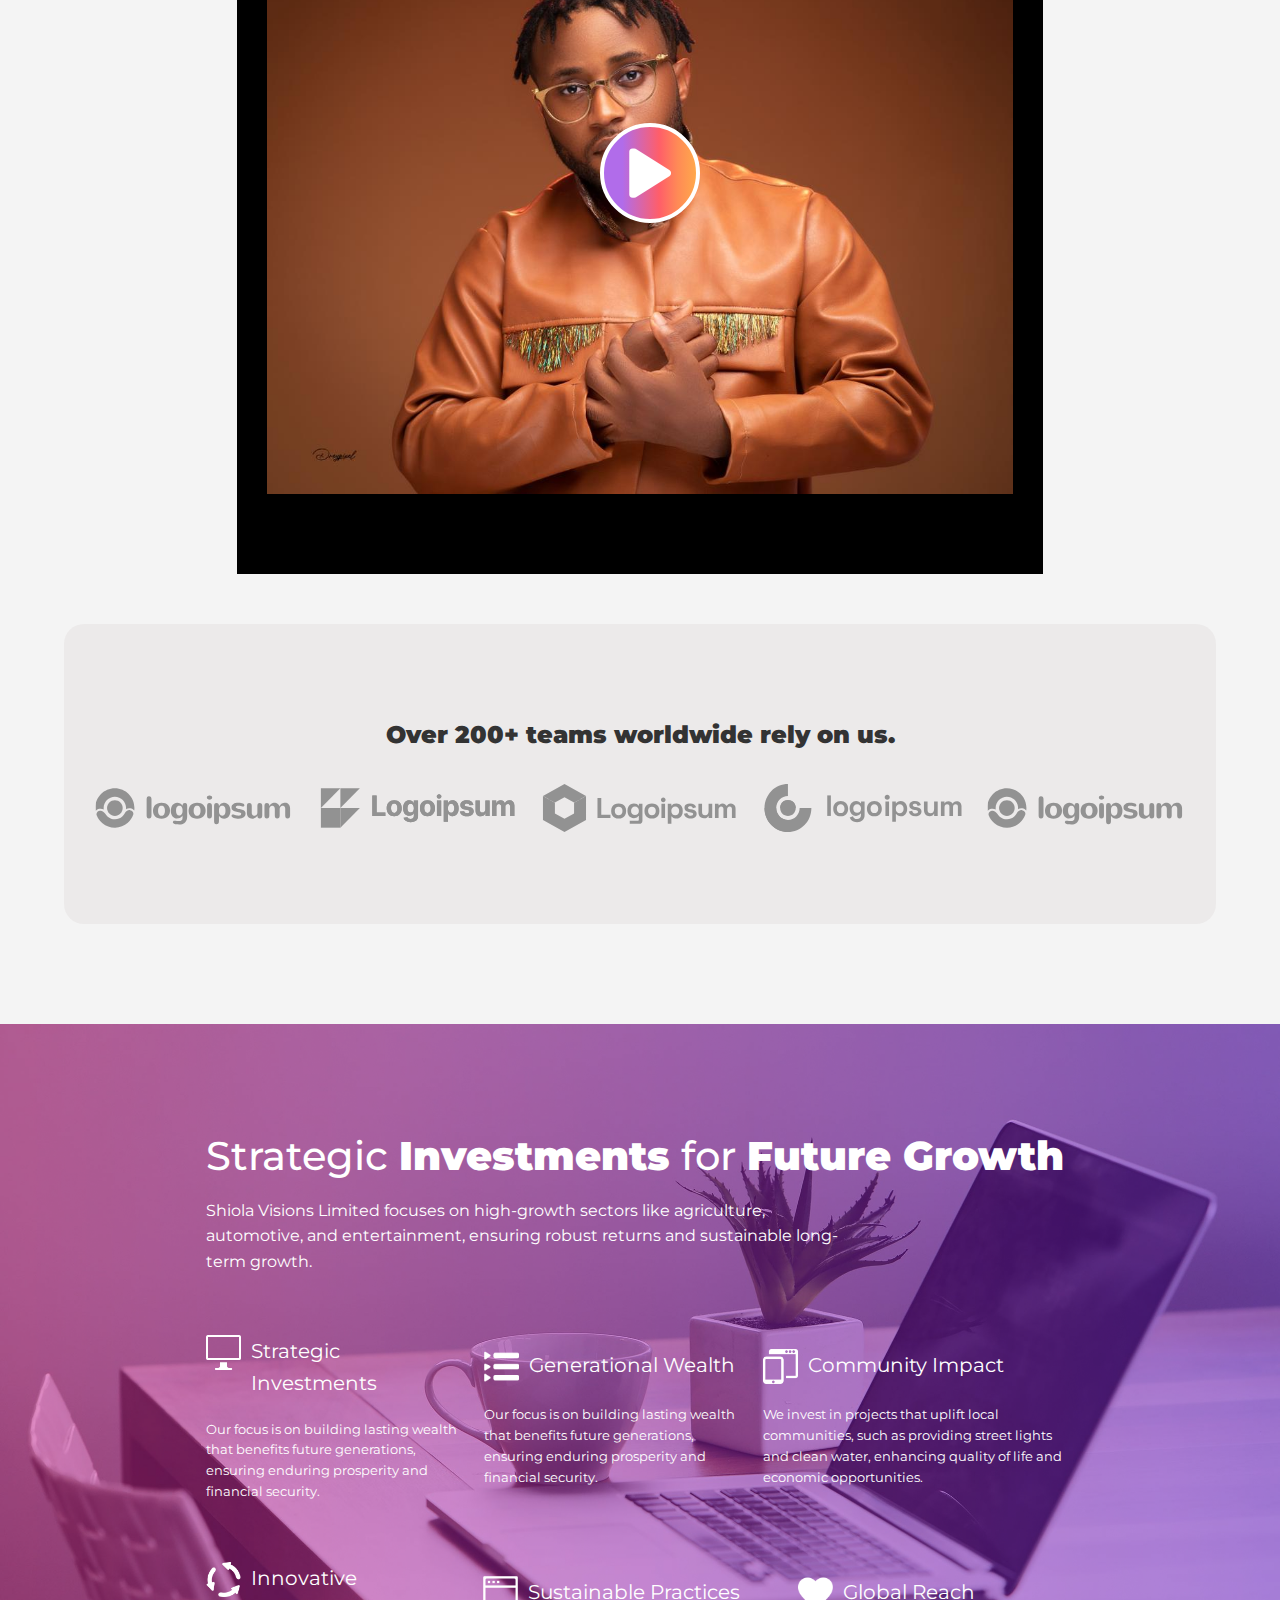
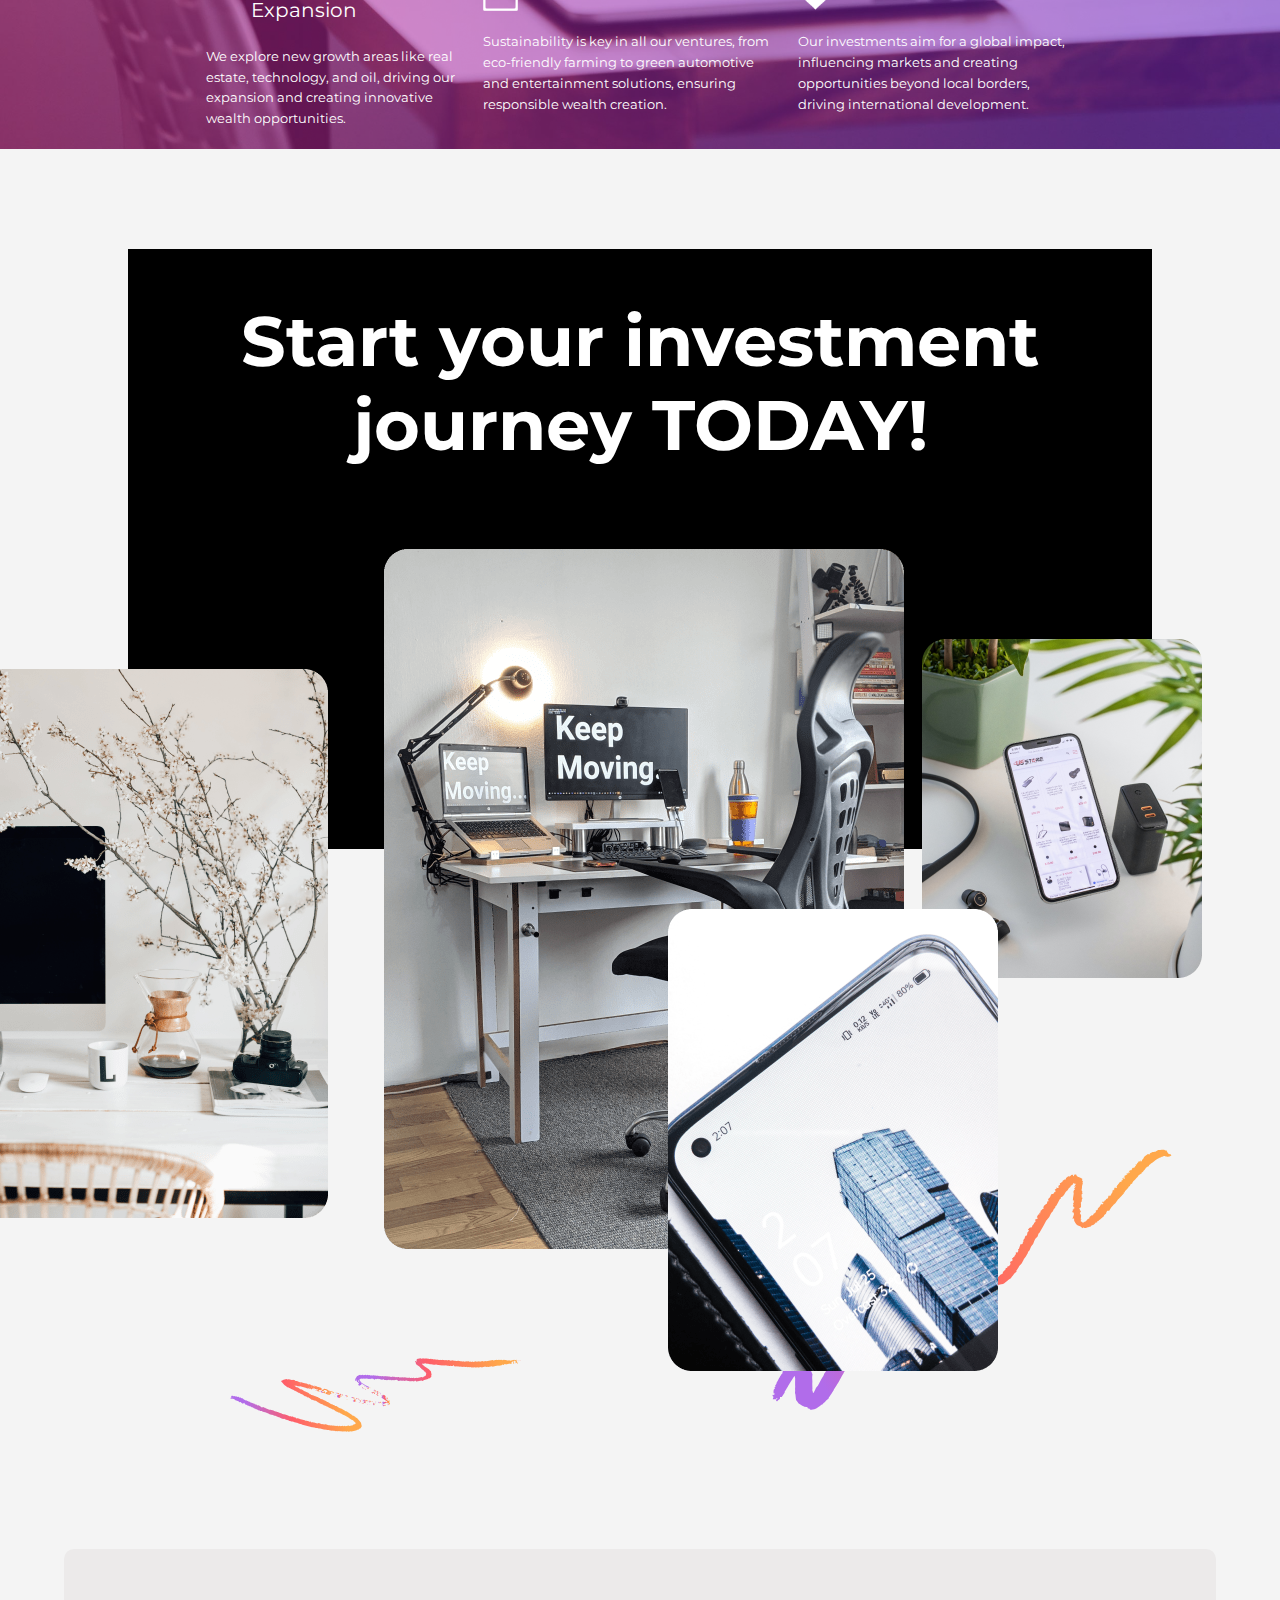
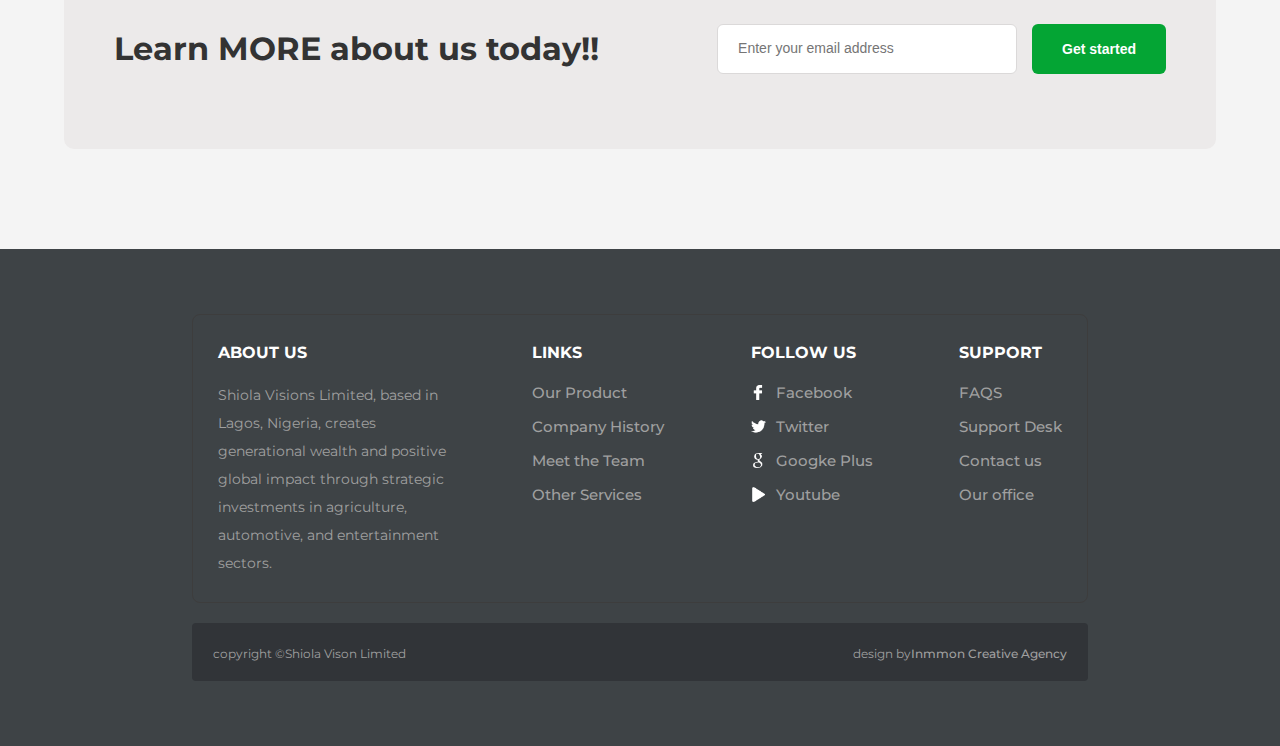
==== commit 77744f66: "sign up page" ====
--- a/index.html
+++ b/index.html
@@ -118,7 +118,7 @@
                 sustainable investments. Leverage our expertise to secure
                 lasting prosperity.
               </p>
-              <button>Learn More</button>
+              <a href="/signUp.html" target="_blank"><button>Learn More</button></a>
             </div>
             <div class="i__top__right">
               <img src="./asset/home/person-wall.png" alt="" loading="lazy" />
@@ -139,7 +139,7 @@
                 investments. Harness our vision to create sustainable and
                 meaningful growth.
               </p>
-              <button>Learn More</button>
+              <a href="/signUp.html" target="_blank"><button>Learn More</button></a>
             </div>
           </div>
         </div>
@@ -335,13 +335,15 @@
             <div class="top">
               <div class="about">
                 <h4>about us</h4>
-              <p>  Shiola Visions Limited, based in <br />
-                Lagos, Nigeria, creates <br />
-                generational wealth and positive <br />
-                global impact through strategic <br />
-                investments in agriculture,<br />
-                automotive, and entertainment <br />
-                sectors.</p>
+                <p>
+                  Shiola Visions Limited, based in <br />
+                  Lagos, Nigeria, creates <br />
+                  generational wealth and positive <br />
+                  global impact through strategic <br />
+                  investments in agriculture,<br />
+                  automotive, and entertainment <br />
+                  sectors.
+                </p>
               </div>
               <div class="links">
                 <h4>links</h4>
--- a/styles/home.css
+++ b/styles/home.css
@@ -247,7 +247,7 @@
   flex-direction: column;
   background-color: #000;
   box-shadow: rgba(0, 0, 0, 0.3);
-  padding: 100px 30px;
+  padding: 80px 30px;
   color: #fff;
   gap: 50px;
   .artist__img {
